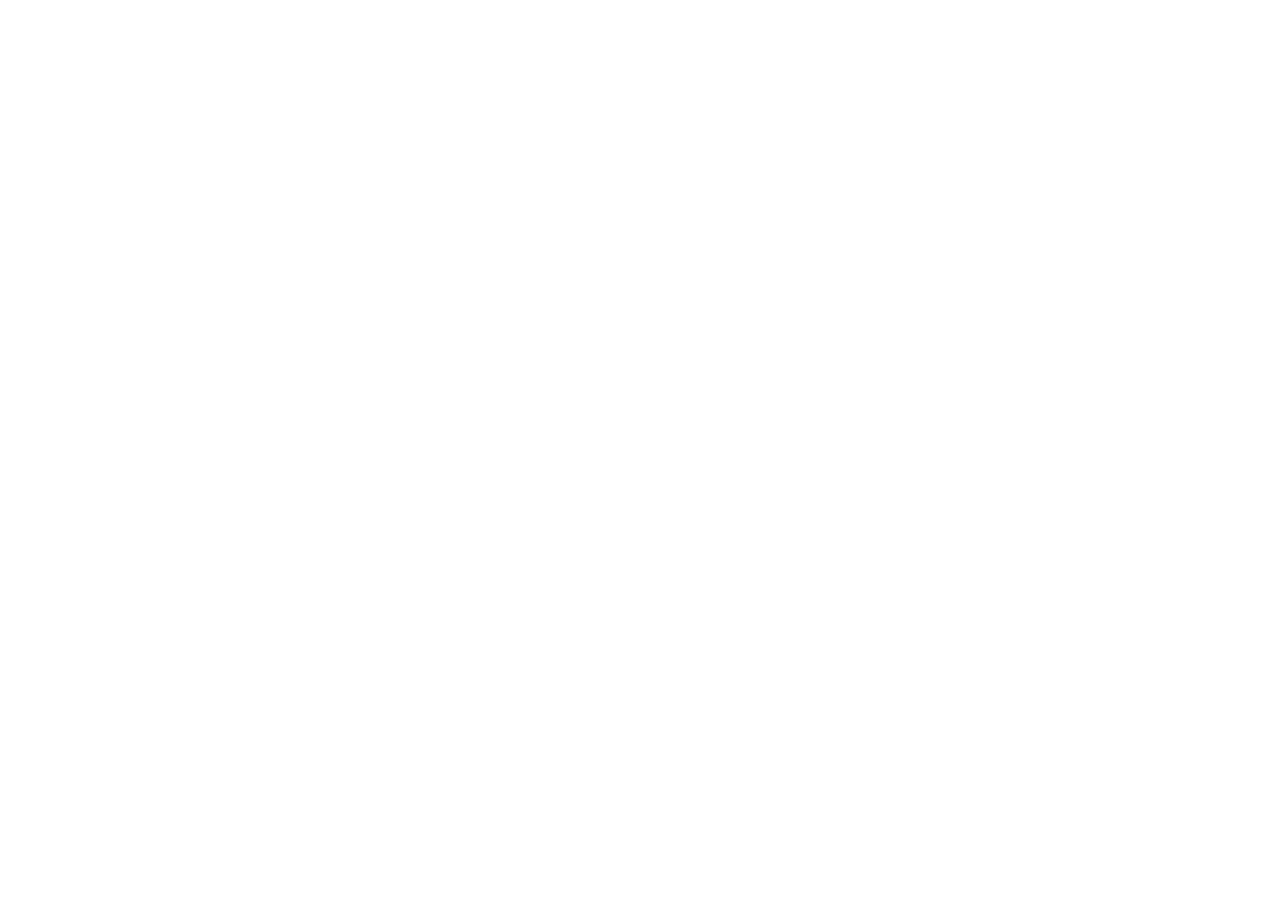
==== index.html @ 2279d7df "first commit" ====
<!DOCTYPE html>
<html lang="pt-br">
<head>
    <meta charset="UTF-8">
    <meta http-equiv="X-UA-Compatible" content="IE=edge">
    <meta name="viewport" content="width=device-width, initial-scale=1.0">
    <title>Home</title>
</head>
<body>
    
</body>
</html>
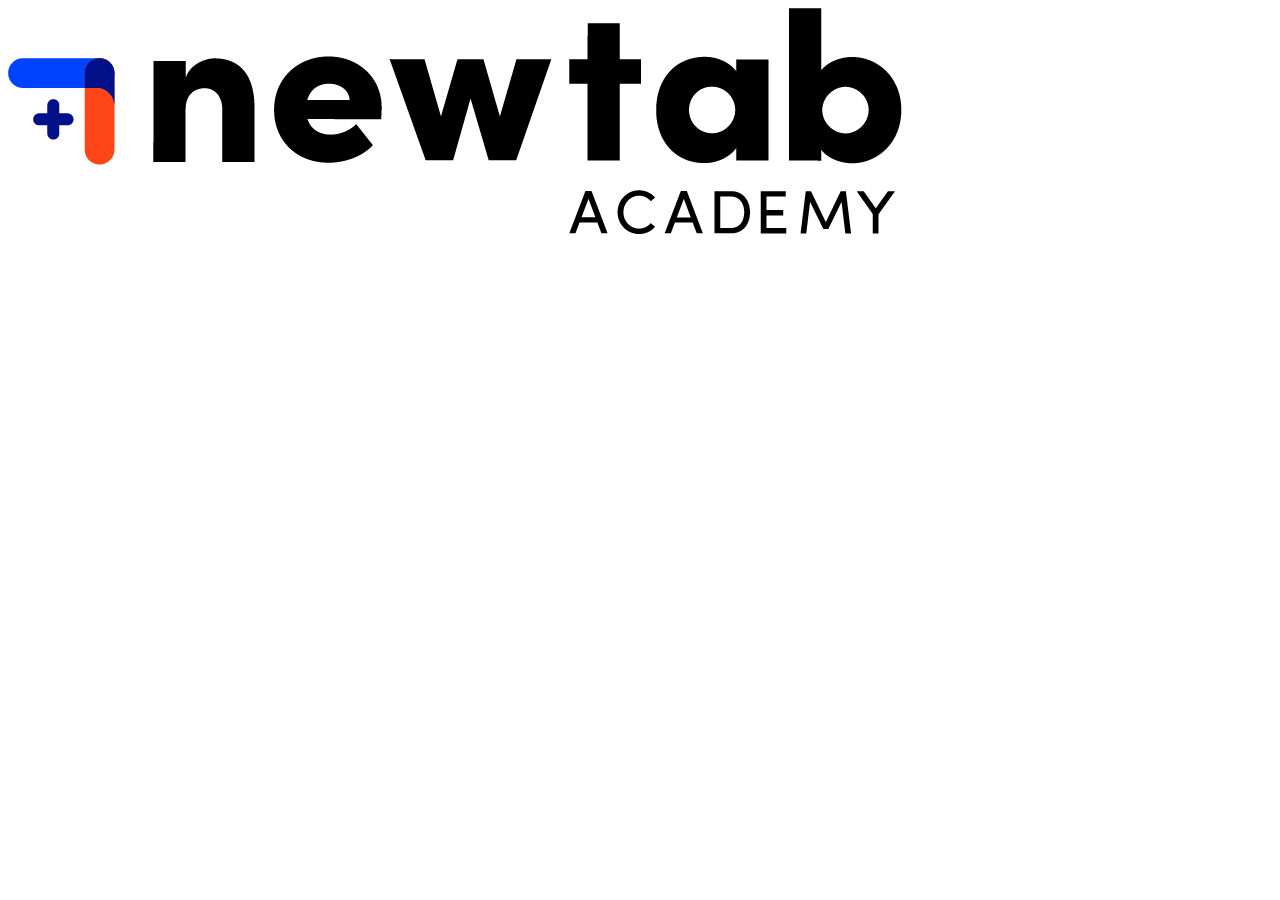
==== commit 70619134: "Inclusão da imagem - logo da NewTab" ====
--- a/index.html
+++ b/index.html
@@ -4,9 +4,15 @@
     <meta charset="UTF-8">
     <meta http-equiv="X-UA-Compatible" content="IE=edge">
     <meta name="viewport" content="width=device-width, initial-scale=1.0">
-    <title>Home</title>
+    <title>Projeto Exemplo</title>
 </head>
 <body>
-    
+    <header>
+        <img src="./assets/img/logo.png" alt="Logomarca NewTab Academy">
+    </header>
+    <section>
+
+    </section>
+
 </body>
 </html>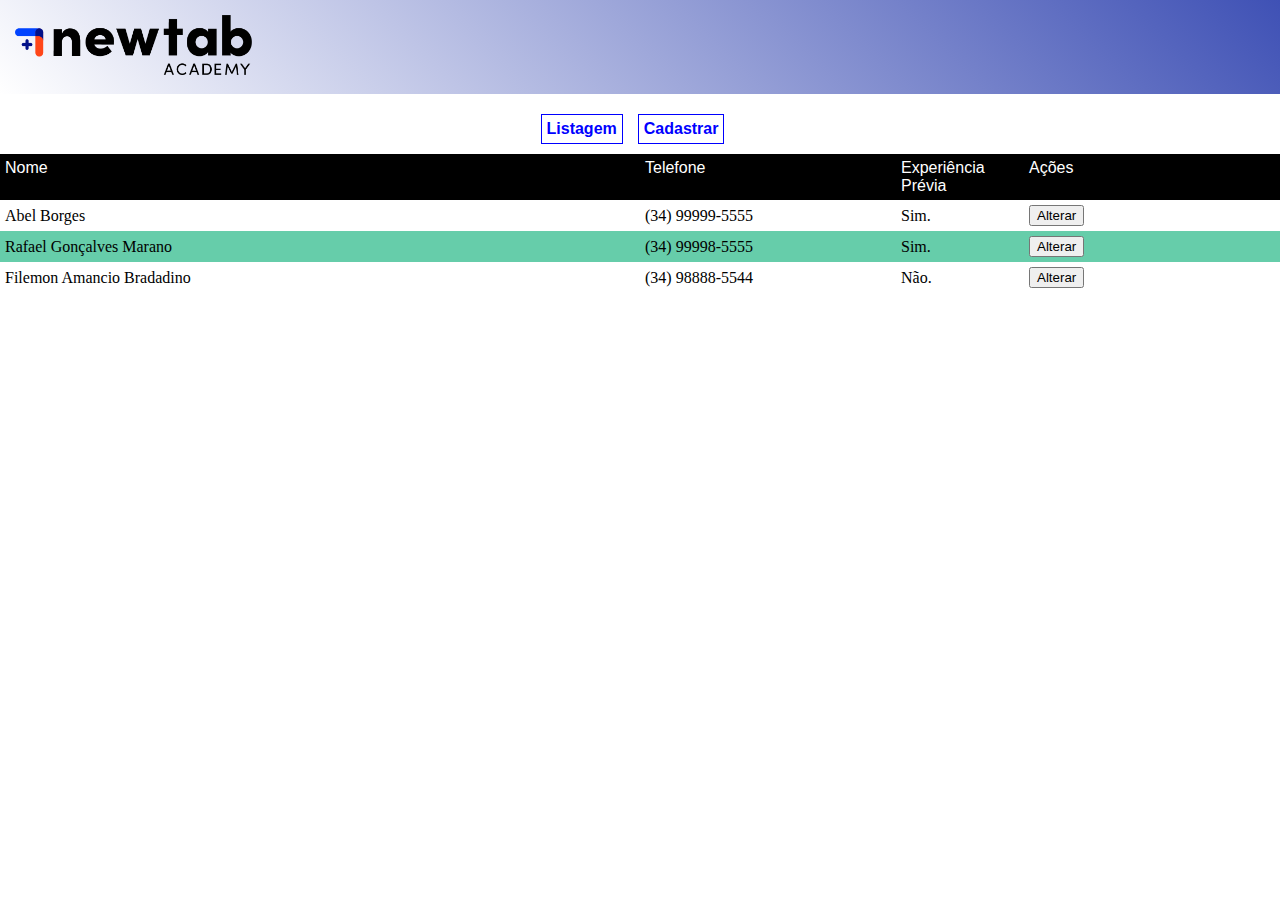
==== commit 67883e45: "Modelagem da lista e começo da tabela de cadastro" ====
--- a/index.html
+++ b/index.html
@@ -5,14 +5,46 @@
     <meta http-equiv="X-UA-Compatible" content="IE=edge">
     <meta name="viewport" content="width=device-width, initial-scale=1.0">
     <title>Projeto Exemplo</title>
+    <link rel="stylesheet" href="./assets/css/style.css">
+    <link rel="stylesheet" href="./assets/css/list.css">
 </head>
 <body>
-    <header>
-        <img src="./assets/img/logo.png" alt="Logomarca NewTab Academy">
+    <header class="cabecalho">
+        <img src="./assets/img/logo.png" alt="Logomarca NewTab Academy">   
     </header>
+    <div class="menu">
+        <a href="./index.html">Listagem</a>
+        <a href="./src/form.html">Cadastrar</a>
+       
+    </div>
     <section>
-
+        <table class="class-list">
+            <tr>
+                <td style="width: 50%;">Nome</td>
+                <td style="width: 20%;">Telefone</td>
+                <td style="width: 10%;">Experiência Prévia</td>
+                <td style="width: 20%;">Ações</td>
+            </tr>
+            <tr>
+                <td>Abel Borges</td>
+                <td>(34) 99999-5555</td>
+                <td>Sim.</td>
+                <td><button>Alterar</button></td>
+            </tr>
+            <tr style="background-color: mediumaquamarine;">
+                <td>Rafael Gonçalves Marano</td>
+                <td>(34) 99998-5555</td>
+                <td>Sim.</td>
+                <td><button>Alterar</button></td>
+            </tr>
+            <tr>
+                <td>Filemon Amancio Bradadino</td>
+                <td>(34) 98888-5544</td>
+                <td>Não.</td>
+                <td><button>Alterar</button></td>
+            </tr>
+        </table>
     </section>
-
+  
 </body>
 </html>--- a/assets/css/style.css
+++ b/assets/css/style.css
@@ -0,0 +1,27 @@
+body {
+    margin: 0px;
+}
+
+.cabecalho{
+    background: linear-gradient(45deg, #fff, #3f51b5);
+    padding: 15px;
+}
+
+.cabecalho img{
+    max-height: 60px;
+}
+.menu{
+    display: flex;
+    justify-content: center;
+    margin: 10px 0;
+}
+.menu a{
+    text-decoration: none;
+    font-weight: bold;
+    color:blue;
+    margin-right: 15px;
+    font-family: Arial, Helvetica, sans-serif;
+    border: 1px solid blue;
+    padding: 5px;
+    margin-top: 10px;
+}
--- a/assets/css/list.css
+++ b/assets/css/list.css
@@ -0,0 +1,17 @@
+.class-list{
+    width: 100%;
+    border-spacing: 0;
+}
+
+.class-list tr:nth-child(1){
+    vertical-align: top;
+    background-color: black;
+    color: white;
+    font-family: Arial, Helvetica, sans-serif;
+
+
+}
+
+.class-list tr td{
+    padding: 5px;
+}
